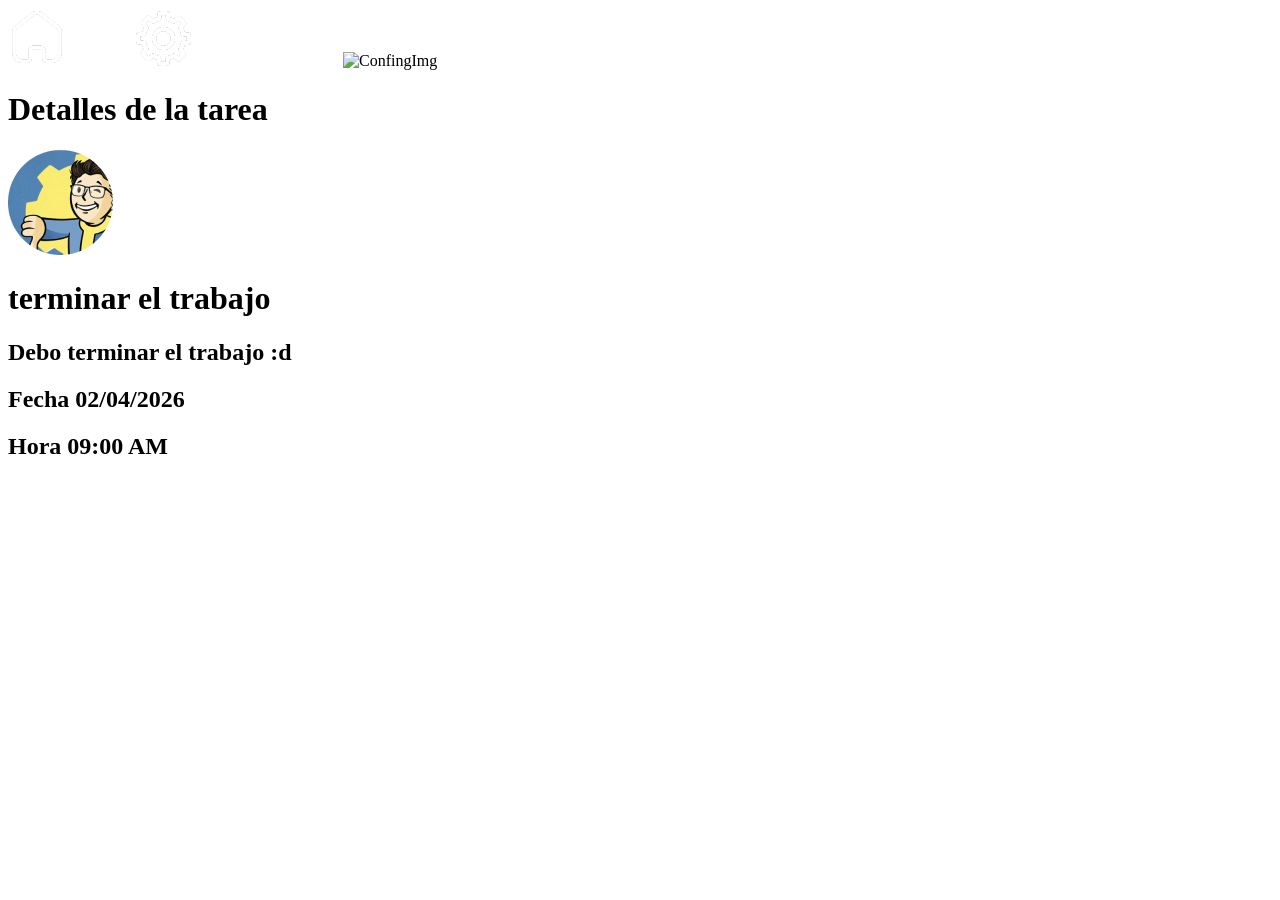
==== Detall.html @ 2da2b933 "Se creo la pestaña de detalles #5" ====
<!DOCTYPE html>
<html lang="en">
<head>
    <meta charset="UTF-8">
    <meta name="viewport" content="width=device-width, initial-scale=1.0">
    <title>Detalles de la tarea</title>
</head>
<body>
    <sidebar>
        <img href="Principal.html" src="Group_7.png" alt="InicioNewImg">
        <img src="Group_12.png" alt="CalendarioImg">
        <img src="Group_13.png" alt="ConfingImg">
    </sidebar>

<main class="Box_grande">

        <header>
            <h1>Detalles de la tarea</h1>
            <img src="Mask_group.png" alt="ImgCuenta" />
        </header>
        <div class="Box_1">
            <h1>terminar el trabajo</h1>
            <h2>Debo terminar el trabajo :d</h2>
            <h2>Fecha 02/04/2026</h2>
            <h2>Hora 09:00 AM</h2>
        </div>
        
    </main>

</body>
</html>
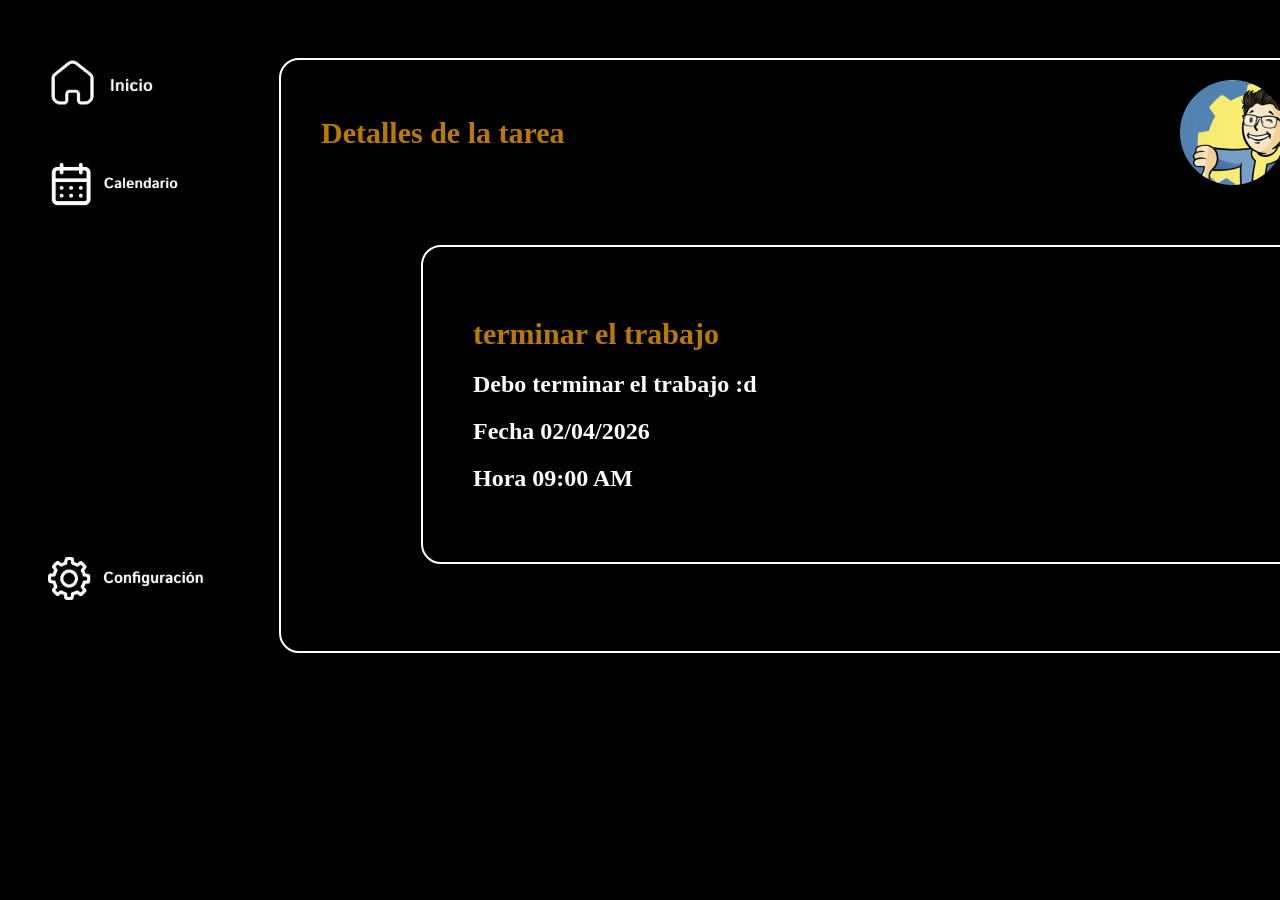
==== commit 51af8aed: "se arreglo un monton de cosas y como era tanta chamba se me olvido subirlo uno po uno lo dejare como" ====
--- a/Detall.html
+++ b/Detall.html
@@ -4,19 +4,23 @@
     <meta charset="UTF-8">
     <meta name="viewport" content="width=device-width, initial-scale=1.0">
     <title>Detalles de la tarea</title>
+    <link rel="stylesheet" href="Styles.css" />
+    <link rel="stylesheet" href="Detall.css"
 </head>
 <body>
     <sidebar>
-        <img href="Principal.html" src="Group_7.png" alt="InicioNewImg">
-        <img src="Group_12.png" alt="CalendarioImg">
-        <img src="Group_13.png" alt="ConfingImg">
+        <a href="Principal.html">
+        <img  src="Group_7.png" alt="InicioNewImg" id="InicioNewImg">
+        </a>
+        <img src="Group_13.png" alt="CalendarioImg" id="CalendarioImg">
+        <img src="Group_12.png" alt="ConfingImg" id="ConfingImg">
     </sidebar>
 
 <main class="Box_grande">
 
         <header>
             <h1>Detalles de la tarea</h1>
-            <img src="Mask_group.png" alt="ImgCuenta" />
+            <img src="Mask_group.png" alt="ImgCuenta" id="ImgCuenta" />
         </header>
         <div class="Box_1">
             <h1>terminar el trabajo</h1>
--- a/Styles.css
+++ b/Styles.css
@@ -0,0 +1,26 @@
+body {
+    background-color: black;
+    
+}
+
+h1 {
+    color: #B97A04;
+}
+
+h2 {
+    color: #FFFFFF;
+}
+
+h3 {
+    color: rgba(255, 255, 255, 0.6);
+}
+
+label {
+    font-size: 27px;
+    color:#FFFFFF
+}
+
+input {
+    font-size: 16px;
+}
+
--- a/Detall.css
+++ b/Detall.css
@@ -0,0 +1,72 @@
+body {
+    display: flex;
+    flex-direction: row;
+}
+
+h1 {
+    font-size: 30px;
+}
+
+
+sidebar {
+      display: flex;
+      flex-direction: column;
+      margin-top: 50px;
+      gap: 50px;
+      margin-left: 40px;
+}
+
+sidebar #ConfingImg {
+    margin-top: 300px;
+}
+
+a #InicioNewImg {
+    width: 105px;
+    cursor: pointer;
+}
+
+#CalendarioImg {
+    width: 130px;
+    cursor: pointer;
+}
+
+#ConfingImg {
+    width: 156px;
+    cursor: pointer;
+}
+
+.Box_grande {
+    position: relative;
+    margin: 50px  0px 100px 75px;
+    border: 2px;
+    width: 160vh;
+    border-color: white;
+    border-radius: 20px;
+    border-style: solid;
+    height: 591px;
+}
+
+header {
+    margin-top: 20px;
+    display: flex;
+    flex-direction: row;
+    align-items: center;
+    margin-left: 40px;
+    margin-right: 40px;
+}
+
+header #ImgCuenta {
+   margin-left: auto;
+}
+
+.Box_1 {
+    border:2px;
+    border-color: white;
+    border-style: solid;
+    border-radius: 20px;
+    width: 800px;
+    margin-left: 140px;
+    margin-top: 60px;
+    padding: 50px;
+}
+
